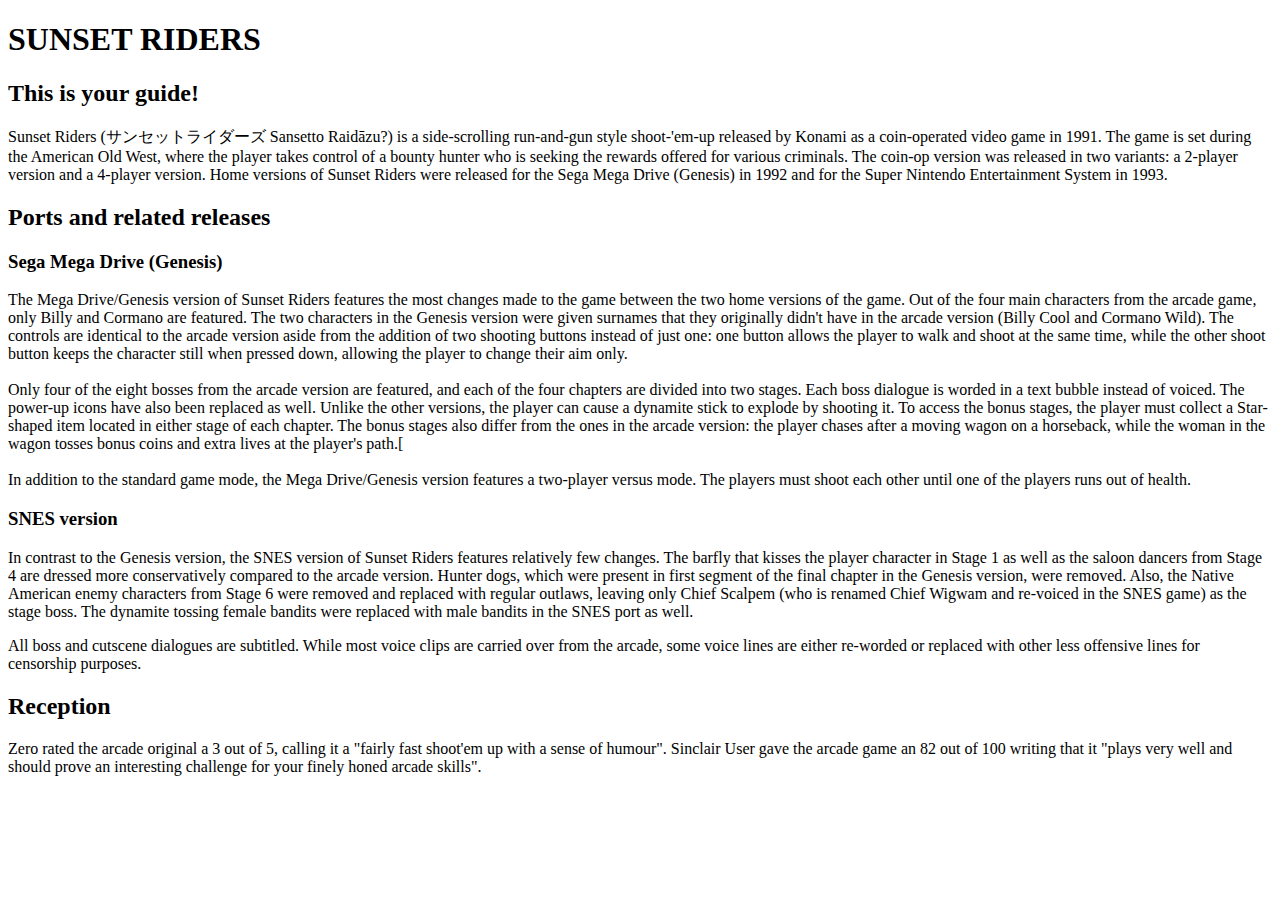
==== index.html @ fe561277 "Added index.html and main.css" ====
<!DOCTYPE html>
<html>

    <head>
        <meta charset="utf-8">
        <meta http-equiv="X-UA-Compatible" content="IE=edge,chrome=1">
        <title>Sunset Riders</title>
        <meta name="description" content="Sunset Riders">
        <link rel="stylesheet" href="main.css">
    </head>
    <body>

        <h1>SUNSET RIDERS</h1>
        <h2>This is your guide!</h2>
        
        <!--
            MADE WITH <3 AND JAVASCRIPT
        -->
        
        <p>
            Sunset Riders (サンセットライダーズ Sansetto Raidāzu?) is a side-scrolling run-and-gun style shoot-'em-up released by Konami as a coin-operated video game in 1991. The game is set during the American Old West, where the player takes control of a bounty hunter who is seeking the rewards offered for various criminals. The coin-op version was released in two variants: a 2-player version and a 4-player version. Home versions of Sunset Riders were released for the Sega Mega Drive (Genesis) in 1992 and for the Super Nintendo Entertainment System in 1993.
        </p>
        
        
        <h2>Ports and related releases</h2>
        
        <!--
            SEGA
        -->
        <h3>Sega Mega Drive (Genesis)</h3>
        <p>
            The Mega Drive/Genesis version of Sunset Riders features the most changes made to the game between the two home versions of the game. Out of the four main characters from the arcade game, only Billy and Cormano are featured. The two characters in the Genesis version were given surnames that they originally didn't have in the arcade version (Billy Cool and Cormano Wild). The controls are identical to the arcade version aside from the addition of two shooting buttons instead of just one: one button allows the player to walk and shoot at the same time, while the other shoot button keeps the character still when pressed down, allowing the player to change their aim only.<br><br>

            Only four of the eight bosses from the arcade version are featured, and each of the four chapters are divided into two stages. Each boss dialogue is worded in a text bubble instead of voiced. The power-up icons have also been replaced as well. Unlike the other versions, the player can cause a dynamite stick to explode by shooting it. To access the bonus stages, the player must collect a Star-shaped item located in either stage of each chapter. The bonus stages also differ from the ones in the arcade version: the player chases after a moving wagon on a horseback, while the woman in the wagon tosses bonus coins and extra lives at the player's path.[<br><br>

            In addition to the standard game mode, the Mega Drive/Genesis version features a two-player versus mode. The players must shoot each other until one of the players runs out of health.
        </p>
        
        <!--
            SNES
        -->
        <h3>SNES version</h3>
        <p>
            In contrast to the Genesis version, the SNES version of Sunset Riders features relatively few changes. The barfly that kisses the player character in Stage 1 as well as the saloon dancers from Stage 4 are dressed more conservatively compared to the arcade version. Hunter dogs, which were present in first segment of the final chapter in the Genesis version, were removed. Also, the Native American enemy characters from Stage 6 were removed and replaced with regular outlaws, leaving only Chief Scalpem (who is renamed Chief Wigwam and re-voiced in the SNES game) as the stage boss. The dynamite tossing female bandits were replaced with male bandits in the SNES port as well.
        </p>
        <p>
            All boss and cutscene dialogues are subtitled. While most voice clips are carried over from the arcade, some voice lines are either re-worded or replaced with other less offensive lines for censorship purposes.
        </p>
        
        <!--
            THIS IS A COMMENT
        -->
        <h2>Reception</h2>
        <p>
            Zero rated the arcade original a 3 out of 5, calling it a "fairly fast shoot'em up with a sense of humour". Sinclair User gave the arcade game an 82 out of 100 writing that it "plays very well and should prove an interesting challenge for your finely honed arcade skills".
        </p>
    </body>
</html>
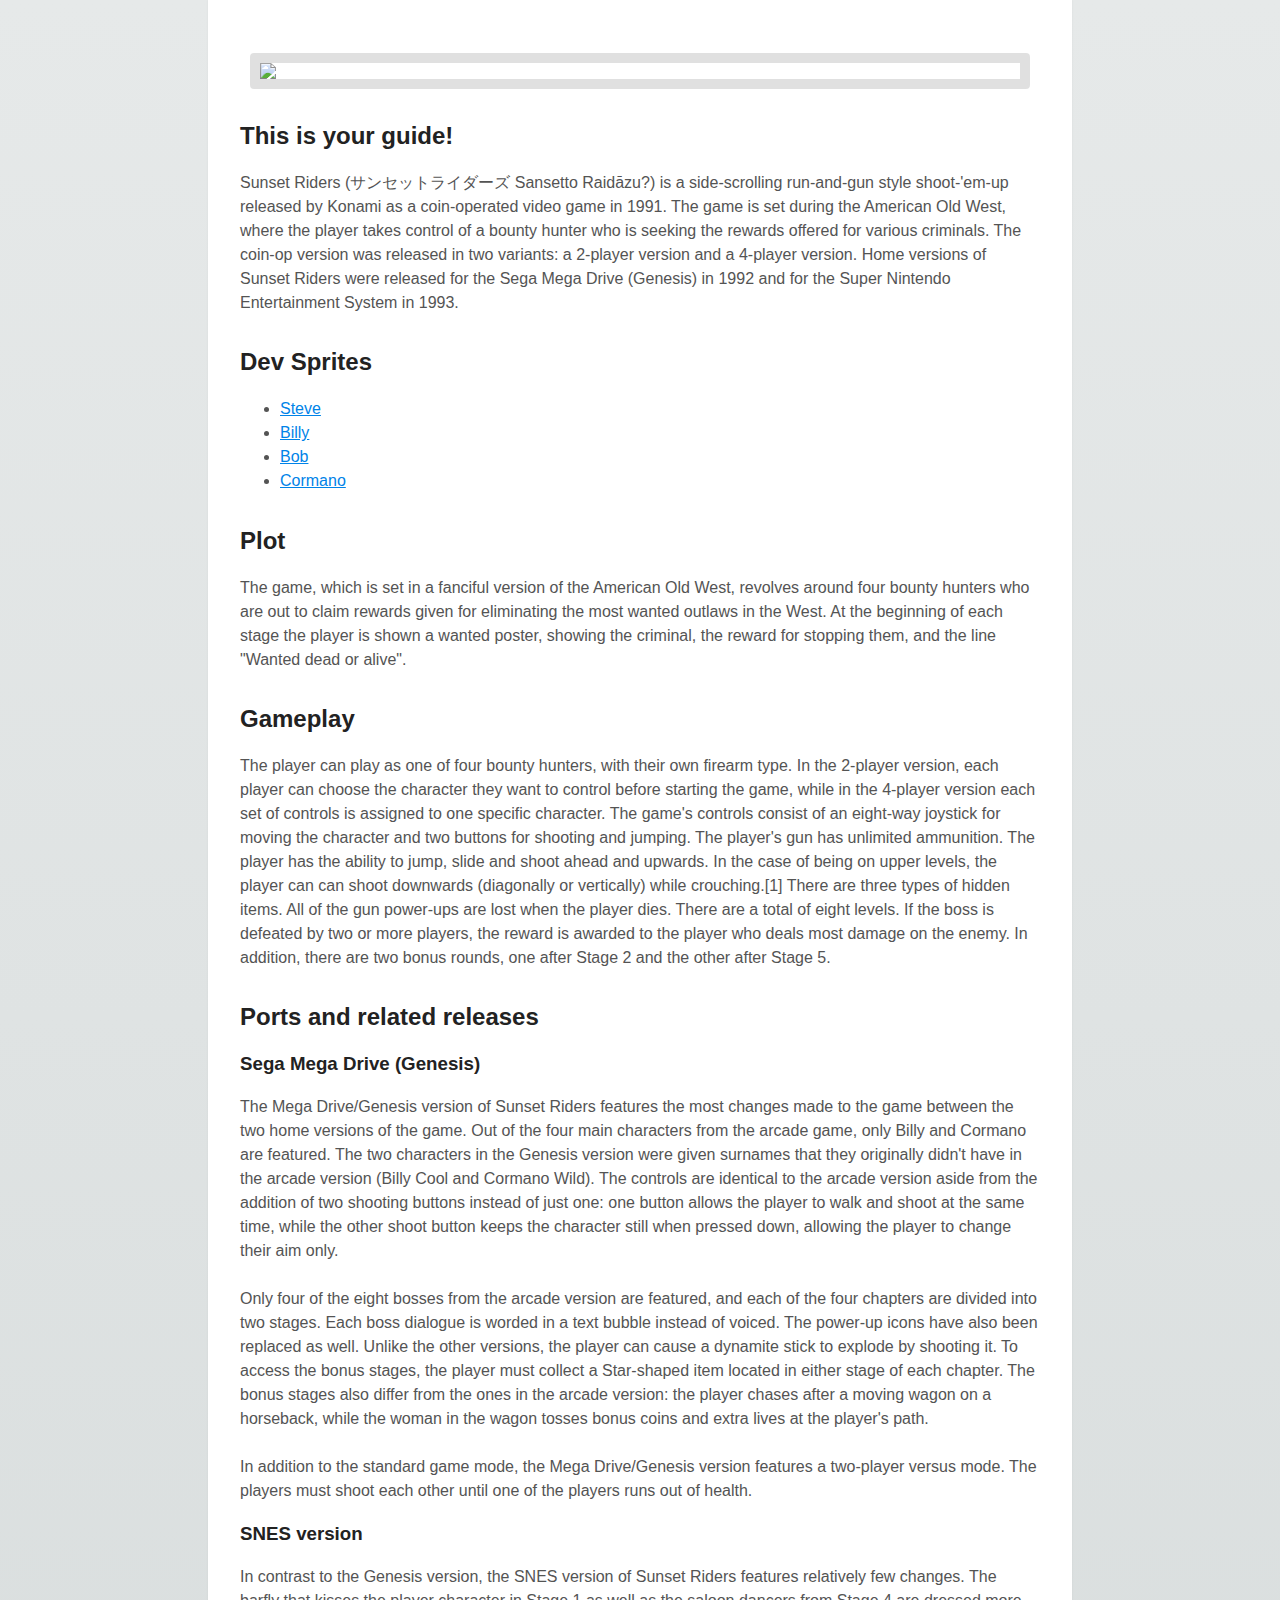
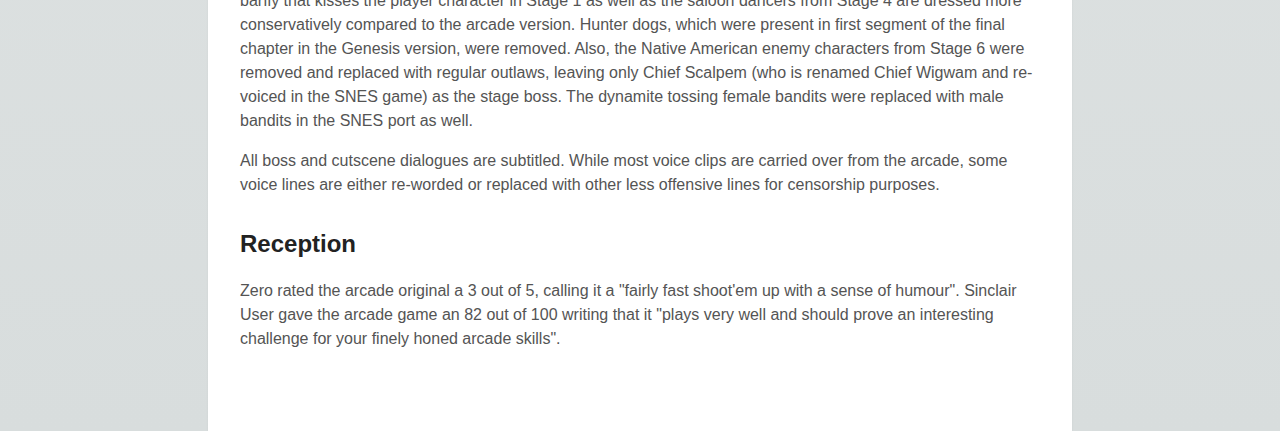
==== commit e137148e: "Added Dev Sprites" ====
--- a/index.html
+++ b/index.html
@@ -10,7 +10,7 @@
     </head>
     <body>
 
-        <h1>SUNSET RIDERS</h1>
+        <img src="cover.jpg">
         <h2>This is your guide!</h2>
         
         <!--
@@ -21,17 +21,39 @@
             Sunset Riders (サンセットライダーズ Sansetto Raidāzu?) is a side-scrolling run-and-gun style shoot-'em-up released by Konami as a coin-operated video game in 1991. The game is set during the American Old West, where the player takes control of a bounty hunter who is seeking the rewards offered for various criminals. The coin-op version was released in two variants: a 2-player version and a 4-player version. Home versions of Sunset Riders were released for the Sega Mega Drive (Genesis) in 1992 and for the Super Nintendo Entertainment System in 1993.
         </p>
         
+        <h2>Dev Sprites</h2>
+        <p>
+            <ul>
+                <li><a href="steve.html">Steve</a></li>
+                <li><a href="billy.html">Billy</a></li>
+                <li><a href="bob.html">Bob</a></li>
+                <li><a href="cormano.html">Cormano</a></li>
+            </ul>
+        </p>
+
+         <h2>Plot</h2>
+        <p>
+            The game, which is set in a fanciful version of the American Old West, revolves around four bounty hunters who are out to claim rewards given for eliminating the most wanted outlaws in the West. At the beginning of each stage the player is shown a wanted poster, showing the criminal, the reward for stopping them, and the line "Wanted dead or alive".
+        </p>
+
+         <h2>Gameplay</h2>
+        <p>
+            The player can play as one of four bounty hunters, with their own firearm type. In the 2-player version, each player can choose the character they want to control before starting the game, while in the 4-player version each set of controls is assigned to one specific character.
+
+            The game's controls consist of an eight-way joystick for moving the character and two buttons for shooting and jumping. The player's gun has unlimited ammunition. The player has the ability to jump, slide and shoot ahead and upwards. In the case of being on upper levels, the player can can shoot downwards (diagonally or vertically) while crouching.[1]
+
+            There are three types of hidden items. All of the gun power-ups are lost when the player dies.
+
+            There are a total of eight levels. If the boss is defeated by two or more players, the reward is awarded to the player who deals most damage on the enemy. In addition, there are two bonus rounds, one after Stage 2 and the other after Stage 5.
+        </p>
+        
         
         <h2>Ports and related releases</h2>
-        
-        <!--
-            SEGA
-        -->
         <h3>Sega Mega Drive (Genesis)</h3>
         <p>
             The Mega Drive/Genesis version of Sunset Riders features the most changes made to the game between the two home versions of the game. Out of the four main characters from the arcade game, only Billy and Cormano are featured. The two characters in the Genesis version were given surnames that they originally didn't have in the arcade version (Billy Cool and Cormano Wild). The controls are identical to the arcade version aside from the addition of two shooting buttons instead of just one: one button allows the player to walk and shoot at the same time, while the other shoot button keeps the character still when pressed down, allowing the player to change their aim only.<br><br>
 
-            Only four of the eight bosses from the arcade version are featured, and each of the four chapters are divided into two stages. Each boss dialogue is worded in a text bubble instead of voiced. The power-up icons have also been replaced as well. Unlike the other versions, the player can cause a dynamite stick to explode by shooting it. To access the bonus stages, the player must collect a Star-shaped item located in either stage of each chapter. The bonus stages also differ from the ones in the arcade version: the player chases after a moving wagon on a horseback, while the woman in the wagon tosses bonus coins and extra lives at the player's path.[<br><br>
+            Only four of the eight bosses from the arcade version are featured, and each of the four chapters are divided into two stages. Each boss dialogue is worded in a text bubble instead of voiced. The power-up icons have also been replaced as well. Unlike the other versions, the player can cause a dynamite stick to explode by shooting it. To access the bonus stages, the player must collect a Star-shaped item located in either stage of each chapter. The bonus stages also differ from the ones in the arcade version: the player chases after a moving wagon on a horseback, while the woman in the wagon tosses bonus coins and extra lives at the player's path.<br><br>
 
             In addition to the standard game mode, the Mega Drive/Genesis version features a two-player versus mode. The players must shoot each other until one of the players runs out of health.
         </p>
--- a/main.css
+++ b/main.css
@@ -0,0 +1,78 @@
+html {
+    background-color: #e6e9e9;
+    background-image: linear-gradient(270deg,rgb(230,233,233) 0%,rgb(216,221,221) 100%);
+    background-image: -o-linear-gradient(270deg,rgb(230,233,233) 0%,rgb(216,221,221) 100%);
+    background-image: -moz-linear-gradient(270deg,rgb(230,233,233) 0%,rgb(216,221,221) 100%);
+    background-image: -webkit-linear-gradient(270deg,rgb(230,233,233) 0%,rgb(216,221,221) 100%);
+    background-image: -ms-linear-gradient(270deg,rgb(230,233,233) 0%,rgb(216,221,221) 100%);
+    -webkit-font-smoothing: antialiased;
+}
+
+body {
+    margin: 0 auto;
+    padding: 2em 2em 4em;
+    max-width: 800px;
+    font-family: "Helvetica Neue", Helvetica, Arial, sans-serif;
+    font-size: 16px;
+    line-height: 1.5em;
+    color: #545454;
+    background-color: #ffffff;
+    -webkit-box-shadow: 0 0 2px rgba(0, 0, 0, 0.06);
+    -moz-box-shadow: 0 0 2px rgba(0, 0, 0, 0.06);
+    box-shadow: 0 0 2px rgba(0, 0, 0, 0.06);
+}
+
+h1, h2, h3, h4, h5, h6 {
+    color: #222;
+    font-weight: 600;
+    line-height: 1.3em;
+}
+
+h2 {
+    margin-top: 1.3em;
+}
+
+a {
+    color: #0083e8; 
+}
+
+b, strong {
+    font-weight: 600;
+}
+
+samp {
+    display: none;
+}
+
+img {
+    background: transparent;
+    border: 10px solid rgba(0, 0, 0, 0.12);
+    border-radius: 4px;
+    display: block;
+    margin: 1.3em auto;
+    max-width: 95%;
+    -webkit-animation: colorize 2s cubic-bezier(0, 0, .78, .36) 1;
+}
+
+@keyframes colorize {
+    0% {
+        -webkit-filter: grayscale(100%);
+    }
+    100% {
+        -webkit-filter: grayscale(0%);
+    }
+}
+
+@-webkit-keyframes colorize {
+    0% {
+        -webkit-filter: grayscale(100%);
+    }
+    100% {
+        -webkit-filter: grayscale(0%);
+    }
+}
+
+code, kbd {
+    font-family: source-code-pro, monospace;   
+    font-weight: 400;
+}
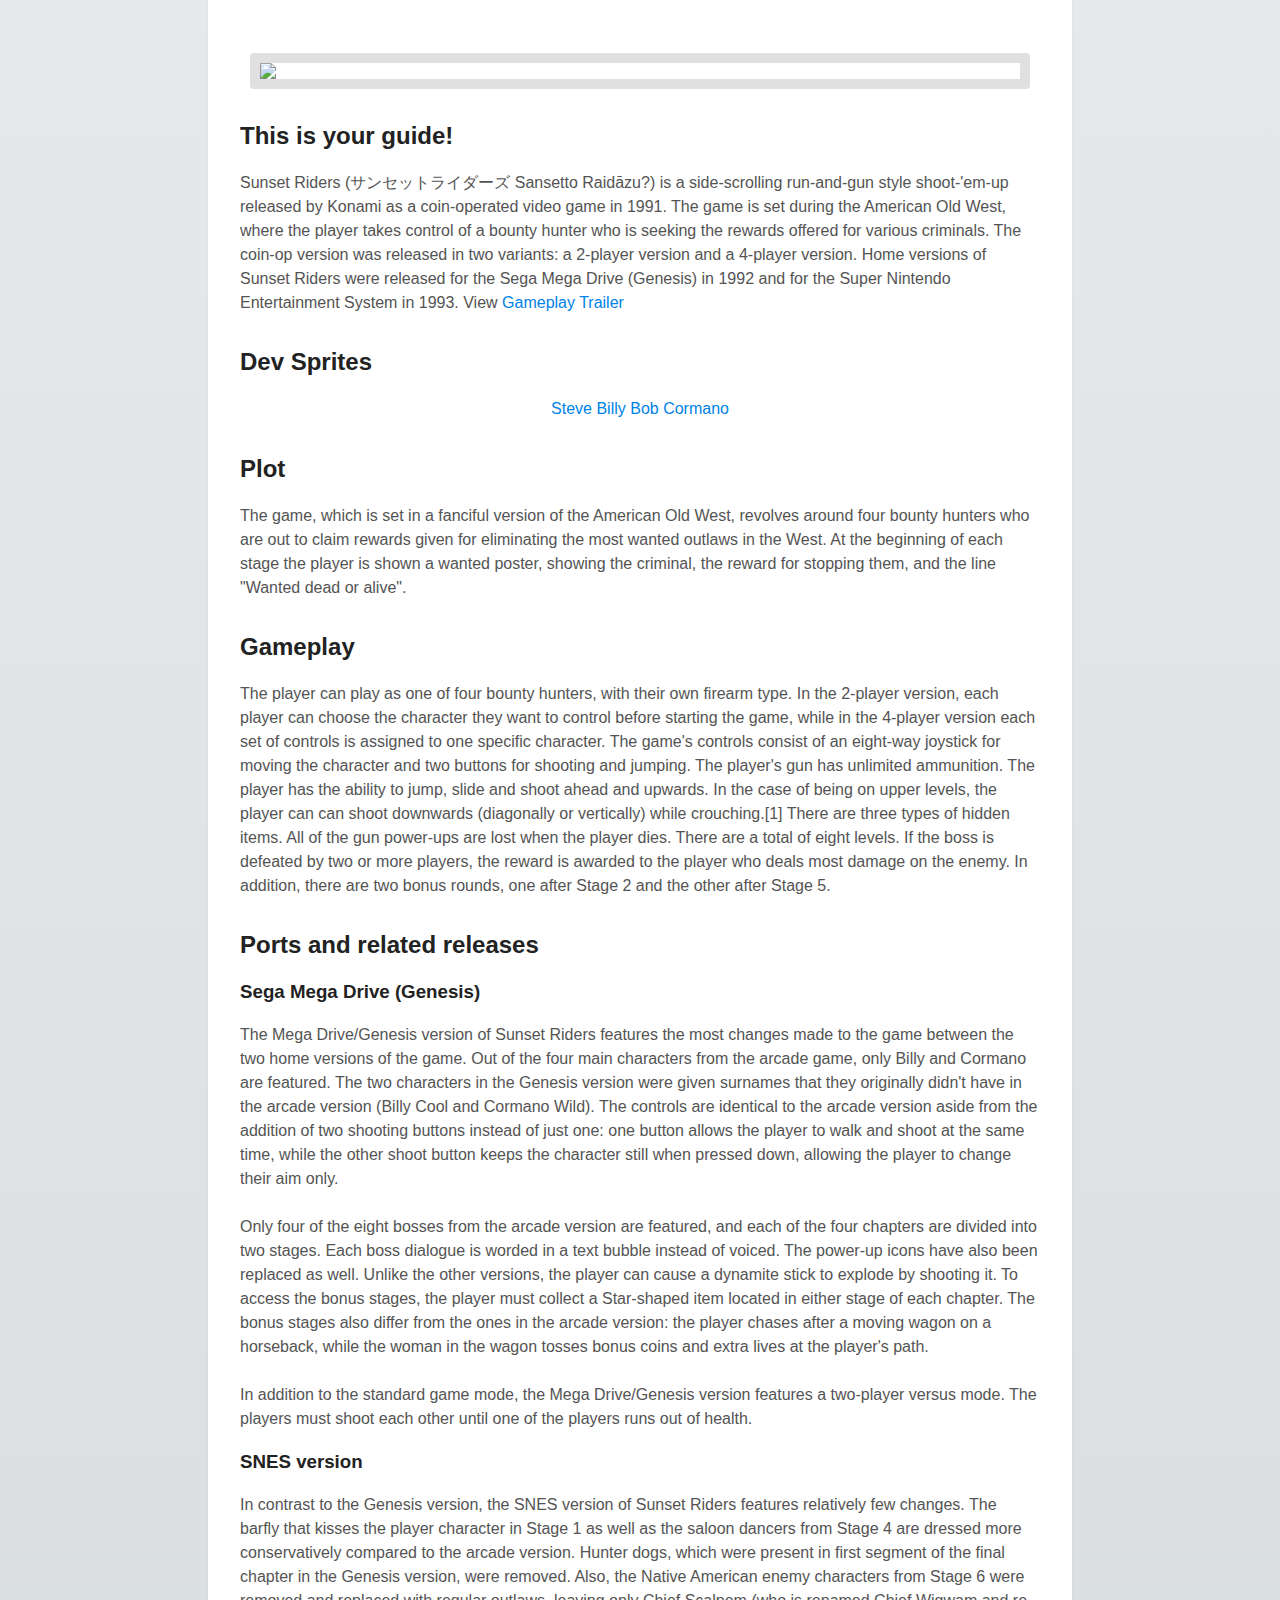
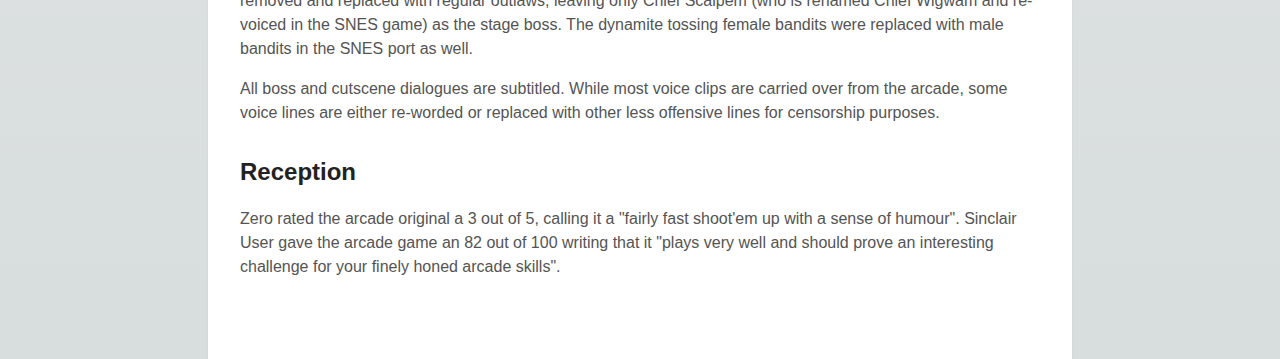
==== commit 68416635: "New Game Trailer page" ====
--- a/index.html
+++ b/index.html
@@ -18,7 +18,7 @@
         -->
         
         <p>
-            Sunset Riders (サンセットライダーズ Sansetto Raidāzu?) is a side-scrolling run-and-gun style shoot-'em-up released by Konami as a coin-operated video game in 1991. The game is set during the American Old West, where the player takes control of a bounty hunter who is seeking the rewards offered for various criminals. The coin-op version was released in two variants: a 2-player version and a 4-player version. Home versions of Sunset Riders were released for the Sega Mega Drive (Genesis) in 1992 and for the Super Nintendo Entertainment System in 1993.
+            Sunset Riders (サンセットライダーズ Sansetto Raidāzu?) is a side-scrolling run-and-gun style shoot-'em-up released by Konami as a coin-operated video game in 1991. The game is set during the American Old West, where the player takes control of a bounty hunter who is seeking the rewards offered for various criminals. The coin-op version was released in two variants: a 2-player version and a 4-player version. Home versions of Sunset Riders were released for the Sega Mega Drive (Genesis) in 1992 and for the Super Nintendo Entertainment System in 1993. View  <a href="trailer.html">Gameplay Trailer</a>
         </p>
         
         <h2>Dev Sprites</h2>
--- a/main.css
+++ b/main.css
@@ -44,6 +44,28 @@
     display: none;
 }
 
+
+
+ ul
+{
+margin: 0;
+padding: 0;
+list-style-type: none;
+text-align: center;
+}
+
+ ul li { display: inline; }
+
+ ul li a
+{
+text-decoration: none;
+}
+
+a {
+text-decoration: none;
+}
+
+
 img {
     background: transparent;
     border: 10px solid rgba(0, 0, 0, 0.12);
